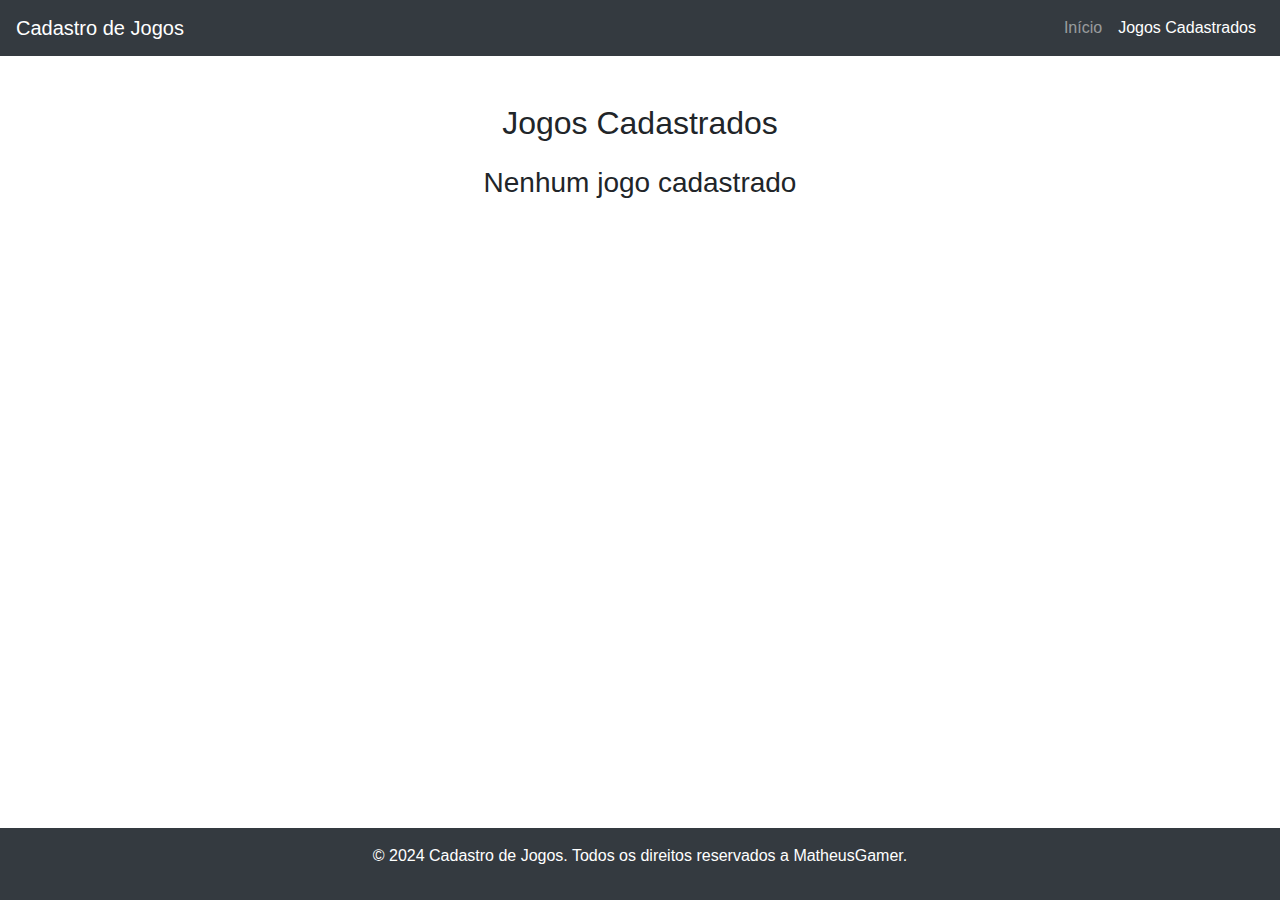
==== projeto_web/jogos-cadastrados.html @ 65d99d4c "init: projeto inicio" ====
<!DOCTYPE html>
<html lang="pt-br">
<head>
	<meta charset="UTF-8">
	<meta name="viewport" content="width=device-width, initial-scale=1.0">
	<title>Jogos Cadastrados</title>
	<!-- Bootstrap CSS (via CDN) -->
	<link href="https://stackpath.bootstrapcdn.com/bootstrap/4.5.2/css/bootstrap.min.css" rel="stylesheet">

	<link rel="stylesheet" href="./assets/css/global/global.css">
</head>

<body>
	<nav class="navbar navbar-expand-lg navbar-dark bg-dark">
		<a class="navbar-brand" href="#">Cadastro de Jogos</a>
		<button class="navbar-toggler" type="button" data-toggle="collapse" data-target="#navbarNav" aria-controls="navbarNav" aria-expanded="false" aria-label="Toggle navigation">
			<span class="navbar-toggler-icon"></span>
		</button>
		<div class="collapse navbar-collapse" id="navbarNav">
			<ul class="navbar-nav ml-auto">
				<li class="nav-item">
					<a class="nav-link" href="index.html">Início</a>
				</li>
				<li class="nav-item active">
					<a class="nav-link" href="#">Jogos Cadastrados</a>
				</li>
			</ul>
		</div>
	</nav>

	<div class="container my-5">
		<h2 class="text-center mb-4">Jogos Cadastrados</h2>

		<div id="no-games-message"></div>

		<div class="row" id="games-list"></div>
	</div>


	<footer class="bg-dark text-white text-center py-3">
		<p>&copy; 2024 Cadastro de Jogos. Todos os direitos reservados a MatheusGamer.</p>
	</footer>

	<div class="modal fade" id="editGameModal" tabindex="-1" role="dialog" aria-labelledby="editGameModalLabel" aria-hidden="true">
		<div class="modal-dialog" role="document">
			<div class="modal-content">
				<div class="modal-header">
					<h5 class="modal-title" id="editGameModalLabel">Editar Jogo</h5>
					<button type="button" class="close" data-dismiss="modal" aria-label="Close">
						<span aria-hidden="true">&times;</span>
					</button>
				</div>
				<div class="modal-body">
					<form id="editGameForm">
						<div class="form-group">
							<label for="editNome">Nome do Jogo</label>
							<input type="text" class="form-control" id="editNome" required>
						</div>
						<div class="form-group">
							<label for="editPreco">Preço</label>
							<input type="number" step="0.01" class="form-control" id="editPreco" required>
						</div>
						<div class="form-group">
							<label>Ano de lançamento:</label>
							<!-- <input type="number" class="form-control" id="editAno" required> -->
							<select class="form-control" id="editAno" required >
								<option value="">Selecione uma opção</option>
								<option value="90s">90s</option>
								<option value="80s">80s</option>
								<option value="70s">70s</option>
								<option value="60s">60s</option>
								<option value="50s">50s</option>
							</select>
							<!-- <div class="form-control" id="editAno"></div> -->
						</div>
						<div class="form-group">
							<label for="editCriador">Criador</label>
							<input type="text" class="form-control" id="editCriador" required>
						</div>
					</form>
				</div>
				<div class="modal-footer">
					<button type="button" class="btn btn-secondary" data-dismiss="modal">Cancelar</button>
					<button type="button" class="btn btn-primary" id="saveChangesButton">Salvar Alterações</button>
				</div>
			</div>
		</div>
	</div>

	<!-- Bootstrap JS (via CDN) -->
	<script src="https://code.jquery.com/jquery-3.5.1.slim.min.js"></script>
	<script src="https://cdn.jsdelivr.net/npm/@popperjs/core@2.5.2/dist/umd/popper.min.js"></script>
	<script src="https://stackpath.bootstrapcdn.com/bootstrap/4.5.2/js/bootstrap.min.js"></script>

	<script src="./assets/js/jogos-cadastrados.js"></script>
</body>
</html>
---- projeto_web/assets/css/global/global.css ----
@import './elements.css';
@import './fonts.css';
@import './normalize.css';
@import './elements.css';
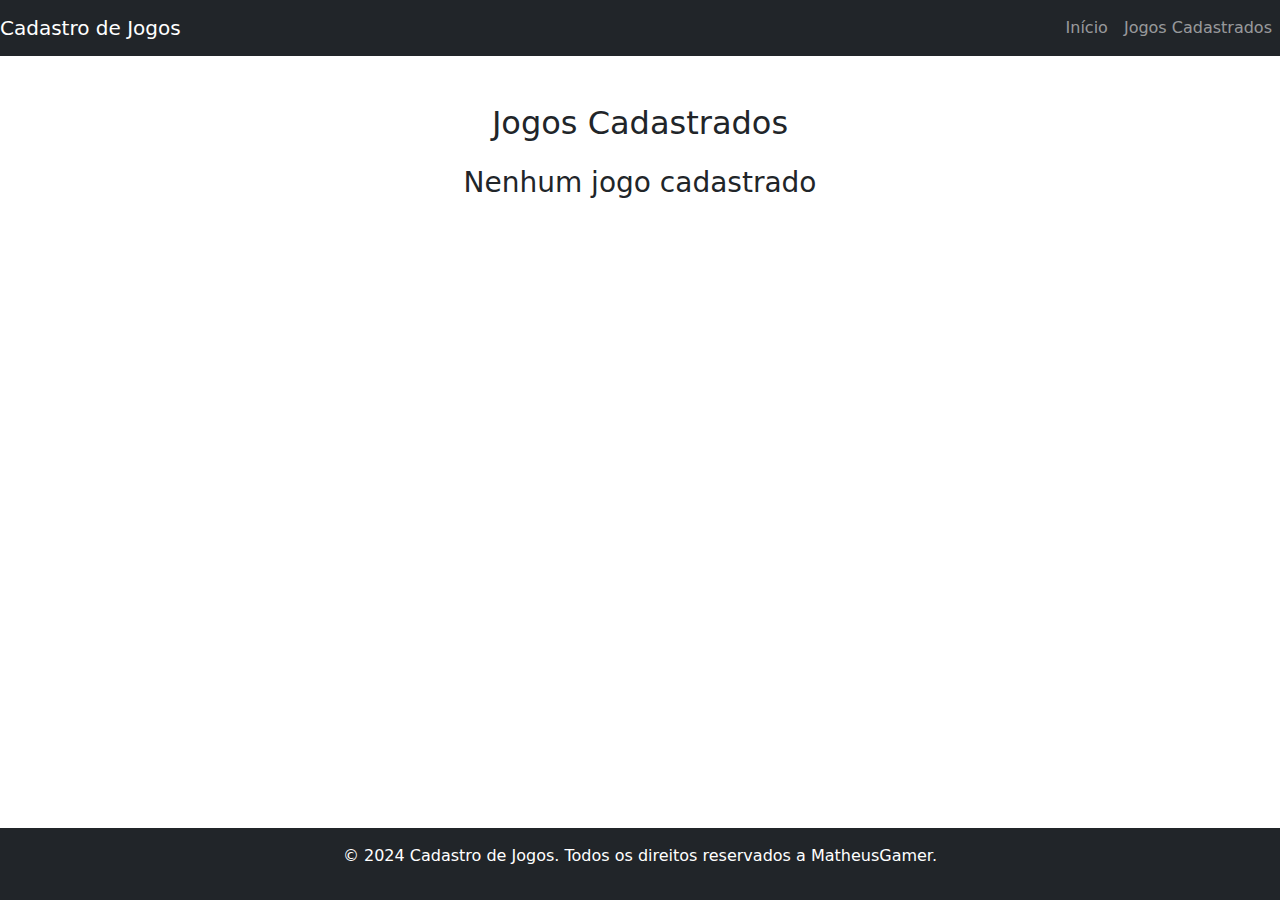
==== commit 287c2e4f: "feat: mudança de versão bootstrap. validação dos campo. limpeza de codigo." ====
--- a/projeto_web/jogos-cadastrados.html
+++ b/projeto_web/jogos-cadastrados.html
@@ -4,66 +4,60 @@
 	<meta charset="UTF-8">
 	<meta name="viewport" content="width=device-width, initial-scale=1.0">
 	<title>Jogos Cadastrados</title>
-	<!-- Bootstrap CSS (via CDN) -->
-	<link href="https://stackpath.bootstrapcdn.com/bootstrap/4.5.2/css/bootstrap.min.css" rel="stylesheet">
-
-	<link rel="stylesheet" href="./assets/css/global/global.css">
+	<link href="https://cdn.jsdelivr.net/npm/bootstrap@5.3.0-alpha1/dist/css/bootstrap.min.css" rel="stylesheet">
+	<link rel="stylesheet" href="./assets/css/global.css">
 </head>
 
 <body>
 	<nav class="navbar navbar-expand-lg navbar-dark bg-dark">
-		<a class="navbar-brand" href="#">Cadastro de Jogos</a>
-		<button class="navbar-toggler" type="button" data-toggle="collapse" data-target="#navbarNav" aria-controls="navbarNav" aria-expanded="false" aria-label="Toggle navigation">
+		<a class="navbar-brand" href="./index.html">Cadastro de Jogos</a>
+		<button class="navbar-toggler" type="button" data-bs-toggle="collapse" data-bs-target="#navbarNav" aria-controls="navbarNav" aria-expanded="false" aria-label="Toggle navigation">
 			<span class="navbar-toggler-icon"></span>
 		</button>
 		<div class="collapse navbar-collapse" id="navbarNav">
-			<ul class="navbar-nav ml-auto">
+			<ul class="navbar-nav ms-auto">
 				<li class="nav-item">
-					<a class="nav-link" href="index.html">Início</a>
+					<a class="nav-link" href="./index.html">Início</a>
 				</li>
 				<li class="nav-item active">
-					<a class="nav-link" href="#">Jogos Cadastrados</a>
+					<a class="nav-link" href="./jogos-cadastrados.html">Jogos Cadastrados</a>
 				</li>
 			</ul>
 		</div>
 	</nav>
 
-	<div class="container my-5">
+	<div class="container mt-5">
 		<h2 class="text-center mb-4">Jogos Cadastrados</h2>
 
-		<div id="no-games-message"></div>
+		<div id="no-games-message"></div> <!--mensagem sem jogos-->
 
-		<div class="row" id="games-list"></div>
+		<div class="row" id="games-list"></div> <!--chama lista de jogos-->
 	</div>
 
-
-	<footer class="bg-dark text-white text-center py-3">
+	<footer class="bg-dark text-white text-center py-3 mt-4">
 		<p>&copy; 2024 Cadastro de Jogos. Todos os direitos reservados a MatheusGamer.</p>
 	</footer>
 
-	<div class="modal fade" id="editGameModal" tabindex="-1" role="dialog" aria-labelledby="editGameModalLabel" aria-hidden="true">
+	<div class="modal fade" id="editGameModal" tabindex="-1" aria-labelledby="editGameModalLabel" aria-hidden="true">
 		<div class="modal-dialog" role="document">
 			<div class="modal-content">
 				<div class="modal-header">
 					<h5 class="modal-title" id="editGameModalLabel">Editar Jogo</h5>
-					<button type="button" class="close" data-dismiss="modal" aria-label="Close">
-						<span aria-hidden="true">&times;</span>
-					</button>
+					<button type="button" class="btn-close" data-bs-dismiss="modal" aria-label="Close"></button>
 				</div>
 				<div class="modal-body">
 					<form id="editGameForm">
-						<div class="form-group">
-							<label for="editNome">Nome do Jogo</label>
+						<div class="mb-3">
+							<label for="editNome" class="form-label">Nome do Jogo</label>
 							<input type="text" class="form-control" id="editNome" required>
 						</div>
-						<div class="form-group">
-							<label for="editPreco">Preço</label>
+						<div class="mb-3">
+							<label for="editPreco" class="form-label">Preço</label>
 							<input type="number" step="0.01" class="form-control" id="editPreco" required>
 						</div>
-						<div class="form-group">
-							<label>Ano de lançamento:</label>
-							<!-- <input type="number" class="form-control" id="editAno" required> -->
-							<select class="form-control" id="editAno" required >
+						<div class="mb-3">
+							<label for="editAno" class="form-label">Ano de lançamento:</label>
+							<select class="form-select" id="editAno" required>
 								<option value="">Selecione uma opção</option>
 								<option value="90s">90s</option>
 								<option value="80s">80s</option>
@@ -71,27 +65,22 @@
 								<option value="60s">60s</option>
 								<option value="50s">50s</option>
 							</select>
-							<!-- <div class="form-control" id="editAno"></div> -->
 						</div>
-						<div class="form-group">
-							<label for="editCriador">Criador</label>
+						<div class="mb-3">
+							<label for="editCriador" class="form-label">Criador</label>
 							<input type="text" class="form-control" id="editCriador" required>
 						</div>
 					</form>
 				</div>
 				<div class="modal-footer">
-					<button type="button" class="btn btn-secondary" data-dismiss="modal">Cancelar</button>
+					<button type="button" class="btn btn-secondary" data-bs-dismiss="modal">Cancelar</button>
 					<button type="button" class="btn btn-primary" id="saveChangesButton">Salvar Alterações</button>
 				</div>
 			</div>
 		</div>
 	</div>
 
-	<!-- Bootstrap JS (via CDN) -->
-	<script src="https://code.jquery.com/jquery-3.5.1.slim.min.js"></script>
-	<script src="https://cdn.jsdelivr.net/npm/@popperjs/core@2.5.2/dist/umd/popper.min.js"></script>
-	<script src="https://stackpath.bootstrapcdn.com/bootstrap/4.5.2/js/bootstrap.min.js"></script>
-
+	<script src="https://cdn.jsdelivr.net/npm/bootstrap@5.3.0-alpha1/dist/js/bootstrap.bundle.min.js"></script>
 	<script src="./assets/js/jogos-cadastrados.js"></script>
 </body>
 </html>
--- a/projeto_web/assets/css/global.css
+++ b/projeto_web/assets/css/global.css
@@ -0,0 +1,3 @@
+@import './index.css';
+@import './normalize.css';
+@import './jogos-cadastrados.css';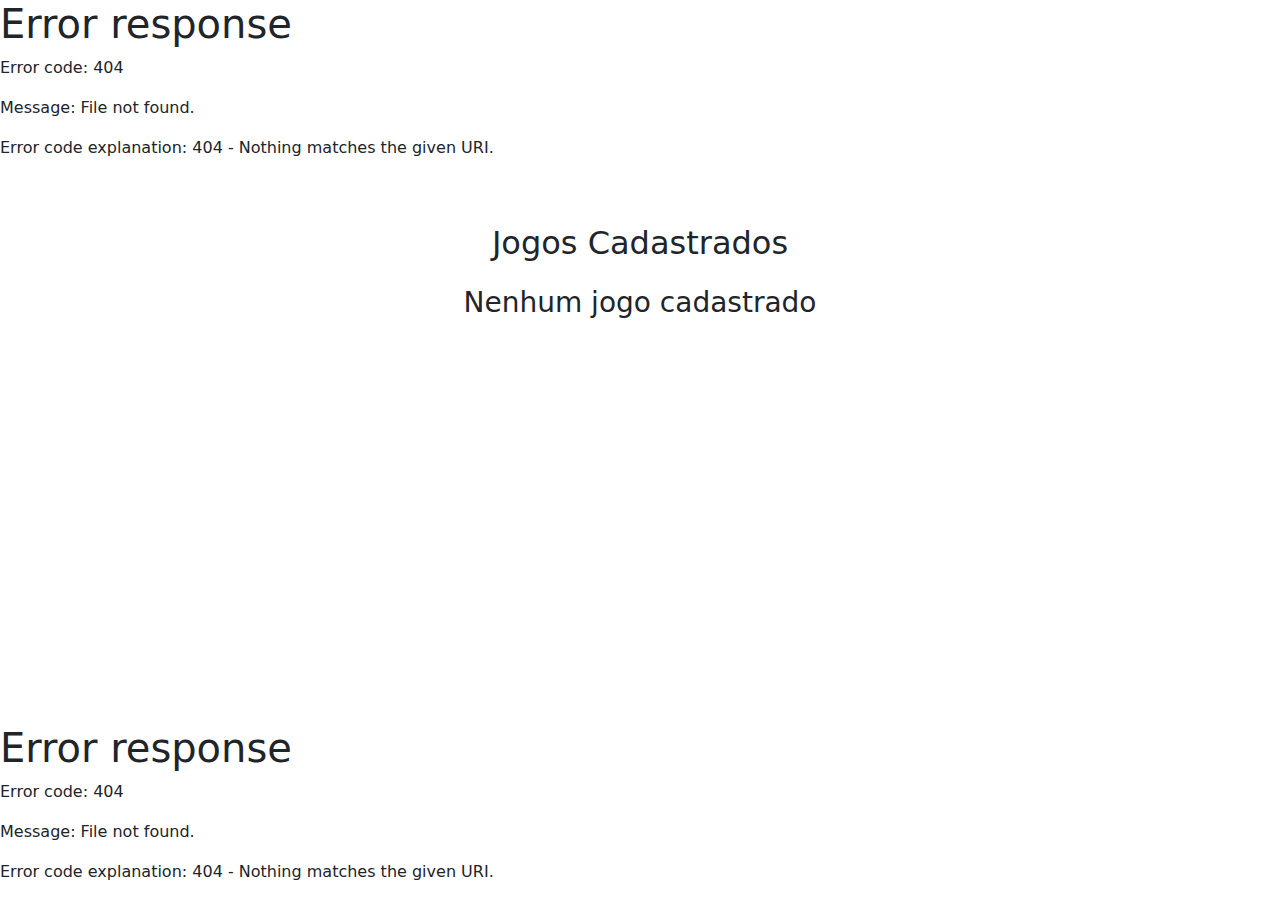
==== commit 34e5a971: "fix: adicionado pacote bootstrap, pacotes desnecessarios retirados, redundancia de codigo removida (" ====
--- a/projeto_web/jogos-cadastrados.html
+++ b/projeto_web/jogos-cadastrados.html
@@ -4,27 +4,12 @@
 	<meta charset="UTF-8">
 	<meta name="viewport" content="width=device-width, initial-scale=1.0">
 	<title>Jogos Cadastrados</title>
-	<link href="https://cdn.jsdelivr.net/npm/bootstrap@5.3.0-alpha1/dist/css/bootstrap.min.css" rel="stylesheet">
+	<link href="./assets/bootstrap-5.3.3-dist/css/bootstrap.min.css" rel="stylesheet">
 	<link rel="stylesheet" href="./assets/css/global.css">
 </head>
 
 <body>
-	<nav class="navbar navbar-expand-lg navbar-dark bg-dark">
-		<a class="navbar-brand" href="./index.html">Cadastro de Jogos</a>
-		<button class="navbar-toggler" type="button" data-bs-toggle="collapse" data-bs-target="#navbarNav" aria-controls="navbarNav" aria-expanded="false" aria-label="Toggle navigation">
-			<span class="navbar-toggler-icon"></span>
-		</button>
-		<div class="collapse navbar-collapse" id="navbarNav">
-			<ul class="navbar-nav ms-auto">
-				<li class="nav-item">
-					<a class="nav-link" href="./index.html">Início</a>
-				</li>
-				<li class="nav-item active">
-					<a class="nav-link" href="./jogos-cadastrados.html">Jogos Cadastrados</a>
-				</li>
-			</ul>
-		</div>
-	</nav>
+	<div id="nav-template"></div>
 
 	<div class="container mt-5">
 		<h2 class="text-center mb-4">Jogos Cadastrados</h2>
@@ -34,9 +19,7 @@
 		<div class="row" id="games-list"></div> <!--chama lista de jogos-->
 	</div>
 
-	<footer class="bg-dark text-white text-center py-3 mt-4">
-		<p>&copy; 2024 Cadastro de Jogos. Todos os direitos reservados a MatheusGamer.</p>
-	</footer>
+	<div id="footer-template"></div>
 
 	<div class="modal fade" id="editGameModal" tabindex="-1" aria-labelledby="editGameModalLabel" aria-hidden="true">
 		<div class="modal-dialog" role="document">
@@ -80,7 +63,8 @@
 		</div>
 	</div>
 
-	<script src="https://cdn.jsdelivr.net/npm/bootstrap@5.3.0-alpha1/dist/js/bootstrap.bundle.min.js"></script>
+	<script src="./assets/bootstrap-5.3.3-dist/js/bootstrap.bundle.min.js"></script>
+	<script src="./assets/js/templates.js"></script>
 	<script src="./assets/js/jogos-cadastrados.js"></script>
 </body>
 </html>
